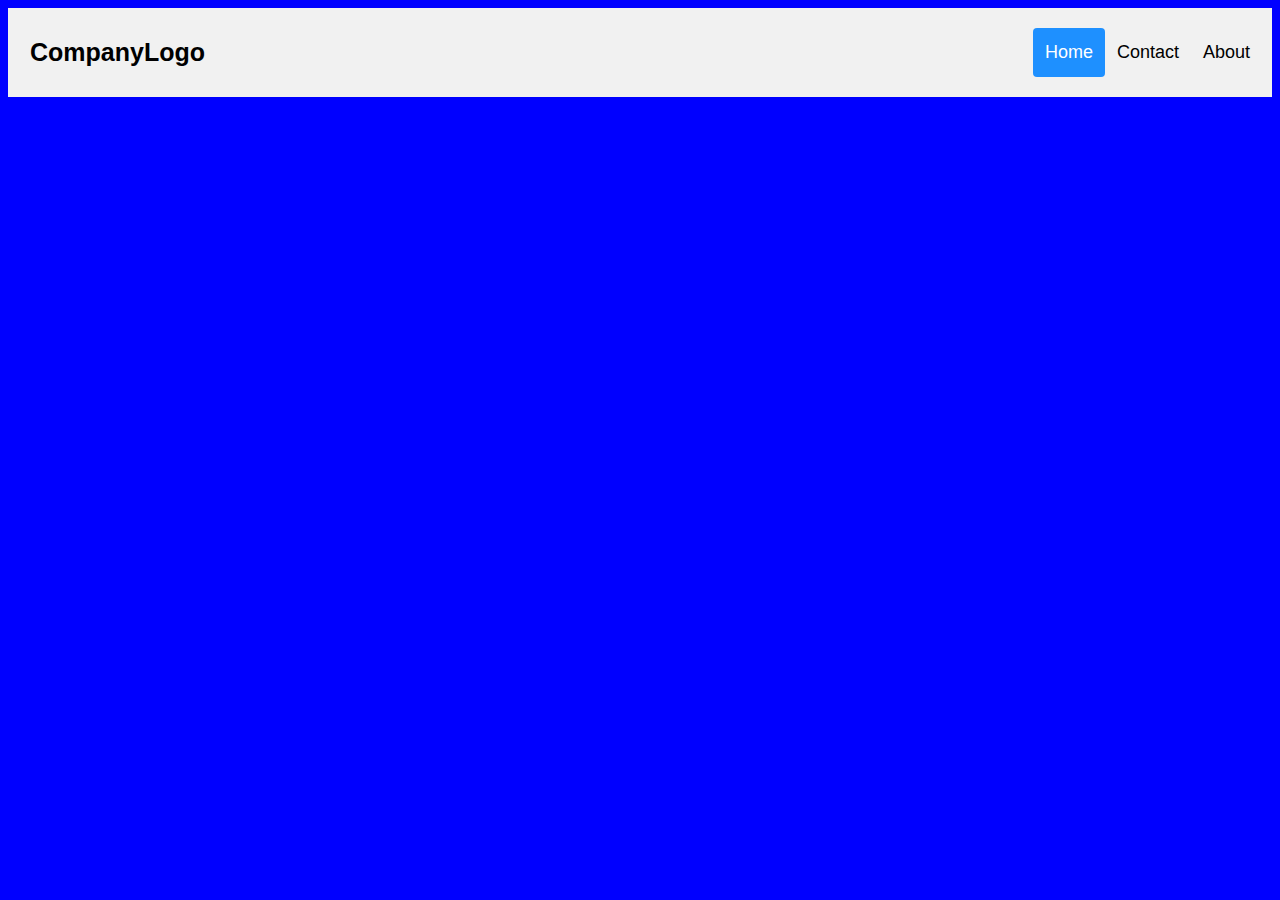
==== Home.html @ 5b9dd5bc "little change" ====
<!DOCTYPE html>
	<head>
		<title>Contact</title>
	</head>
	<link rel="stylesheet" type="text/css" href="style.css">
	<body>
		<div class="header">
		  <a href="#default" class="logo">CompanyLogo</a>
		  <div class="header-right">
		    <a class="active" href="Home.html">Home</a>
		    <a href="Contact.html">Contact</a>
		    <a href="About.html">About</a>
		  </div>
		</div>
	</body>

</html>
---- style.css ----
body {
      font: status-bar;
      background-color: blue;
    }
    button{
      border-color: white;
      background-color: white;
      border-width: 0px;
      font: status-bar;
      font-size: 16px;
    }
.header {
  overflow: hidden;
  background-color: #f1f1f1;
  padding: 20px 10px;
}

/* Style the header links */
.header a {
  float: left;
  color: black;
  text-align: center;
  padding: 12px;
  text-decoration: none;
  font-size: 18px;
  line-height: 25px;
  border-radius: 4px;
}

/* Style the logo link (notice that we set the same value of line-height and font-size to prevent the header to increase when the font gets bigger */
.header a.logo {
  float: left;
  font-size: 25px;
  font-weight: bold;
}

/* Change the background color on mouse-over */
.header a:hover {
  background-color: #ddd;
  color: black;
}

/* Style the active/current link*/
.header a.active {
  background-color: dodgerblue;
  color: white;
}

/* Float the link section to the right */
.header-right {
  float: right;
}

/* Add media queries for responsiveness - when the screen is 500px wide or less, stack the links on top of each other */
@media screen and (max-width: 500px) {
  .header a {
    float: none;
    display: block;
    text-align: left;
  }
  .header-right {
    float: none;
  }
}
td ,th {
      width: 33%;
      height: 45px;
      border-collapse: collapse;
      border-color: white;
    }
    #center {
      height: 600px;
      width: 100%;
      background-color: green;
    }
    h1 {
      font: Arial
    }
    #paragraph{
      width: 50%;
      text-align: center;
      font-size: 14px;
      color: yellow;
    }
    #footer{
      width: 100%;
      background-color:red;
      position: bottom;
    }
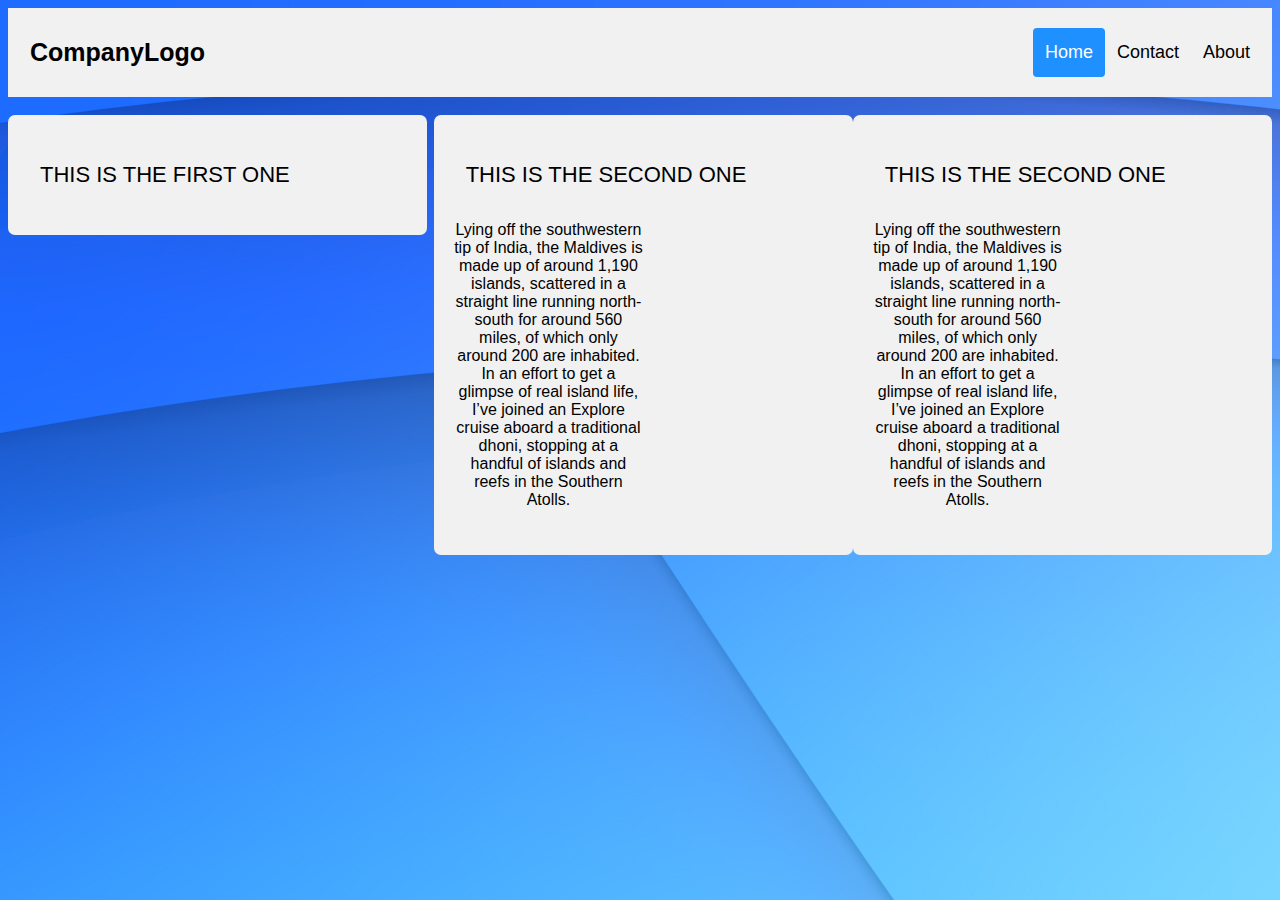
==== commit 7bfe4d79: "Style change" ====
--- a/Home.html
+++ b/Home.html
@@ -11,7 +11,37 @@
 		    <a href="Contact.html">Contact</a>
 		    <a href="About.html">About</a>
 		  </div>
+
 		</div>
+		<br/>
+		
+		  <div class="container" style="width:30%; float:left;"><a >THIS IS THE FIRST ONE</a></div>
+
+		  <div class="container" style="width:30%; float:right;">
+		  	<a >THIS IS THE SECOND ONE</a>
+		  	<p id="paragraph">Lying off the southwestern tip of India,
+			the Maldives is made up of around 1,190
+			islands, scattered in a straight line running
+			north-south for around 560 miles, of which
+			only around 200 are inhabited. In an effort
+			to get a glimpse of real island life, I’ve joined
+			an Explore cruise aboard a traditional dhoni,
+			stopping at a handful of islands and reefs in
+			the Southern Atolls.</p>
+		  </div>
+		   <div class="container" style="width:30%; float:right;">
+		  	<a >THIS IS THE SECOND ONE</a>
+		  	<p id="paragraph">Lying off the southwestern tip of India,
+			the Maldives is made up of around 1,190
+			islands, scattered in a straight line running
+			north-south for around 560 miles, of which
+			only around 200 are inhabited. In an effort
+			to get a glimpse of real island life, I’ve joined
+			an Explore cruise aboard a traditional dhoni,
+			stopping at a handful of islands and reefs in
+			the Southern Atolls.</p>
+		  </div>
+		
 	</body>
 
 </html>--- a/style.css
+++ b/style.css
@@ -1,6 +1,6 @@
 body {
       font: status-bar;
-      background-color: blue;
+      background-image:url("bg.jpg");
     }
     button{
       border-color: white;
@@ -29,7 +29,6 @@
 
 /* Style the logo link (notice that we set the same value of line-height and font-size to prevent the header to increase when the font gets bigger */
 .header a.logo {
-  float: left;
   font-size: 25px;
   font-weight: bold;
 }
@@ -62,6 +61,26 @@
     float: none;
   }
 }
+.container{
+  overflow: hidden;
+  background-color: #f1f1f1;
+  padding: 30px 20px;
+  border-radius: 7px;
+  border-width: 4px;
+}
+.container a{
+  float: center;
+  color: black;
+  padding: 12px;
+  text-decoration: none;
+  font-size: 22px;
+  line-height: 60px;
+  border-radius: 4px;
+}
+.container a:hover{
+  background-color: #285194;
+  color: black;
+}
 td ,th {
       width: 33%;
       height: 45px;
@@ -77,10 +96,10 @@
       font: Arial
     }
     #paragraph{
+      float: center;
       width: 50%;
       text-align: center;
-      font-size: 14px;
-      color: yellow;
+      font-size: 16px;
     }
     #footer{
       width: 100%;
